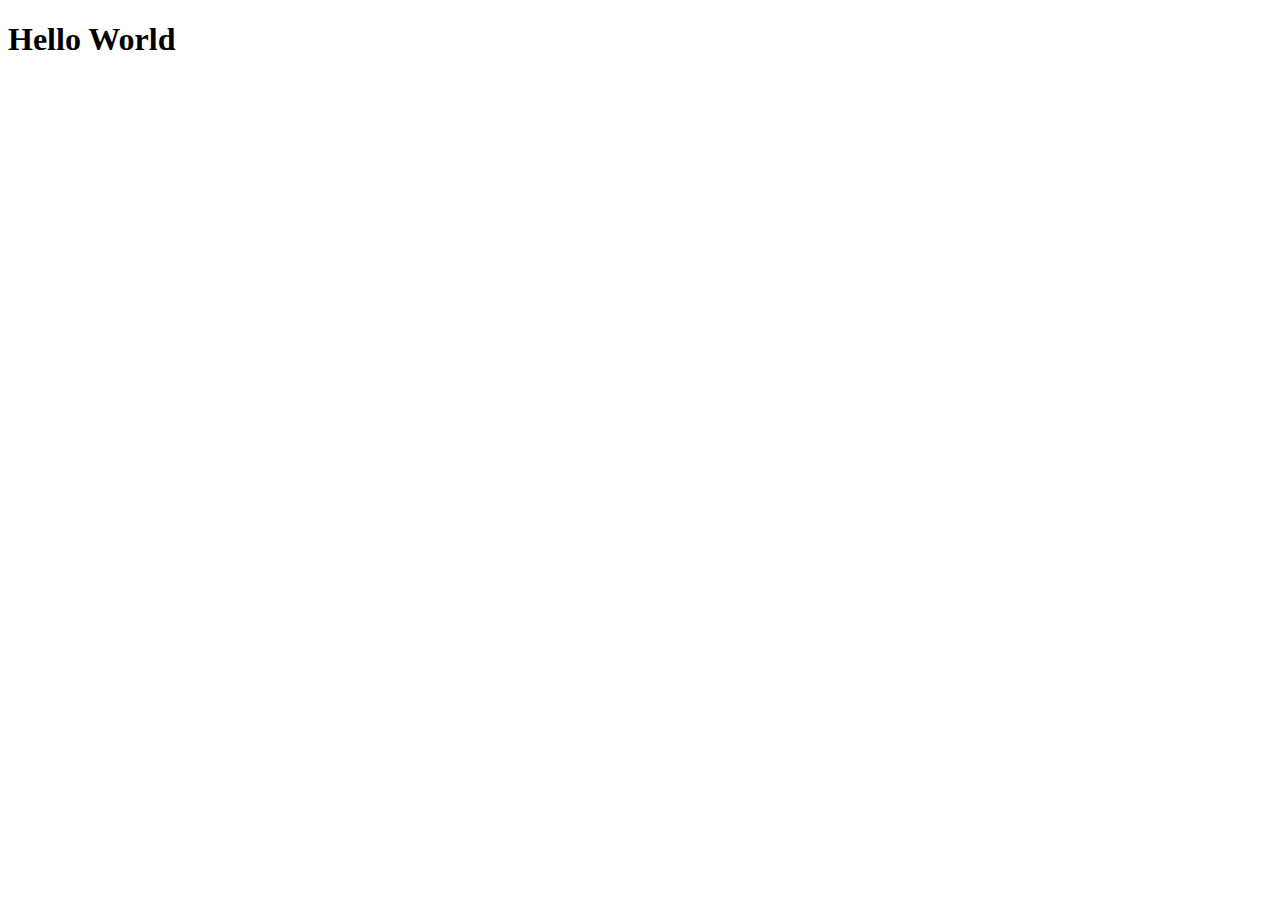
==== index.html @ 96ec60c2 "my first commit" ====
<!DOCTYPE html>
<html lang="en">
<head>
    <meta charset="UTF-8">
    <meta http-equiv="X-UA-Compatible" content="IE=edge">
    <meta name="viewport" content="width=device-width, initial-scale=1.0">
    <title>Project1</title>
</head>
<body>
    <h1>Hello World</h1>
</body>
</html>
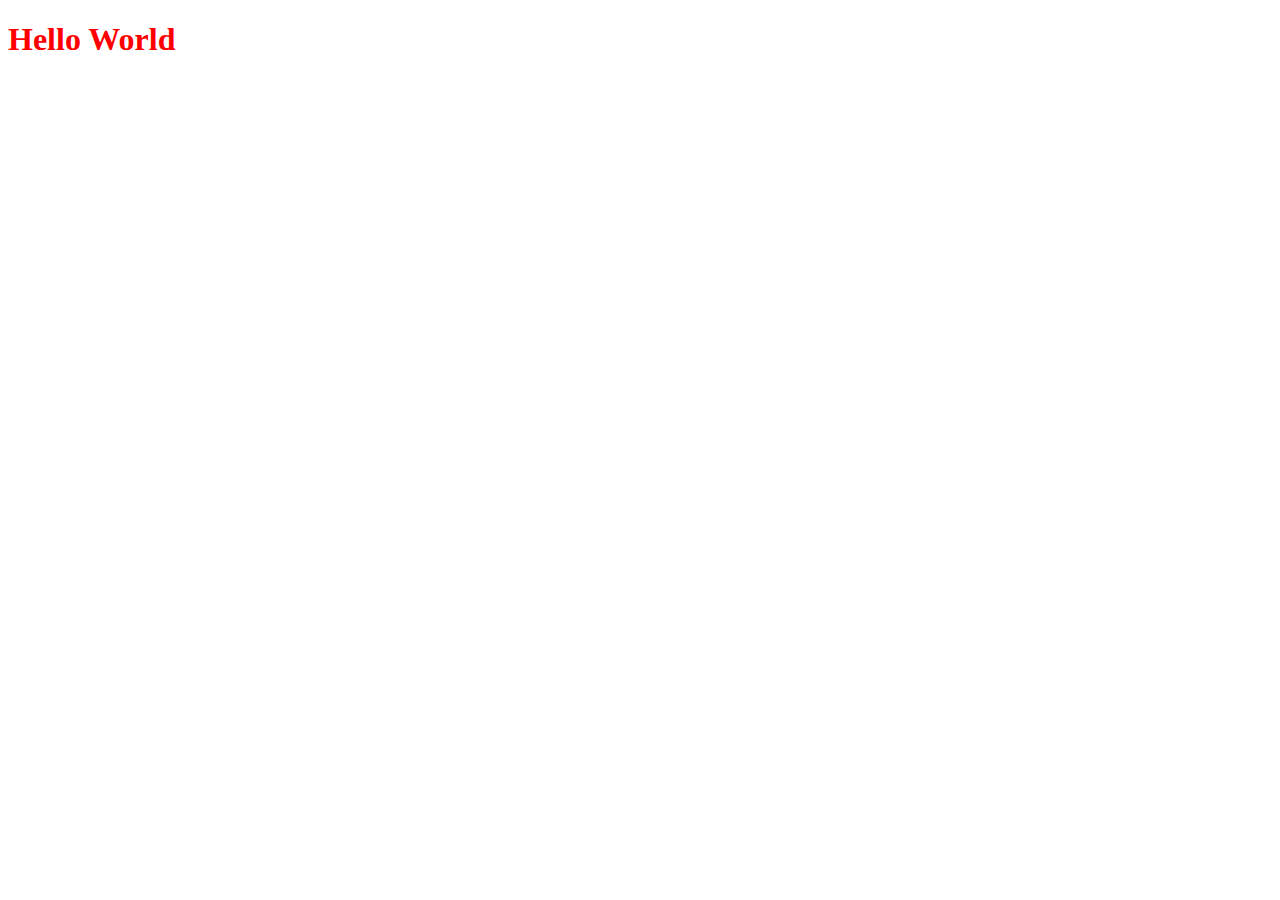
==== commit d817b804: "first program" ====
--- a/index.html
+++ b/index.html
@@ -5,6 +5,7 @@
     <meta http-equiv="X-UA-Compatible" content="IE=edge">
     <meta name="viewport" content="width=device-width, initial-scale=1.0">
     <title>Project1</title>
+    <link rel="stylesheet" href="style.css">
 </head>
 <body>
     <h1>Hello World</h1>
--- a/style.css
+++ b/style.css
@@ -0,0 +1,4 @@
+h1
+{
+    color:red;
+}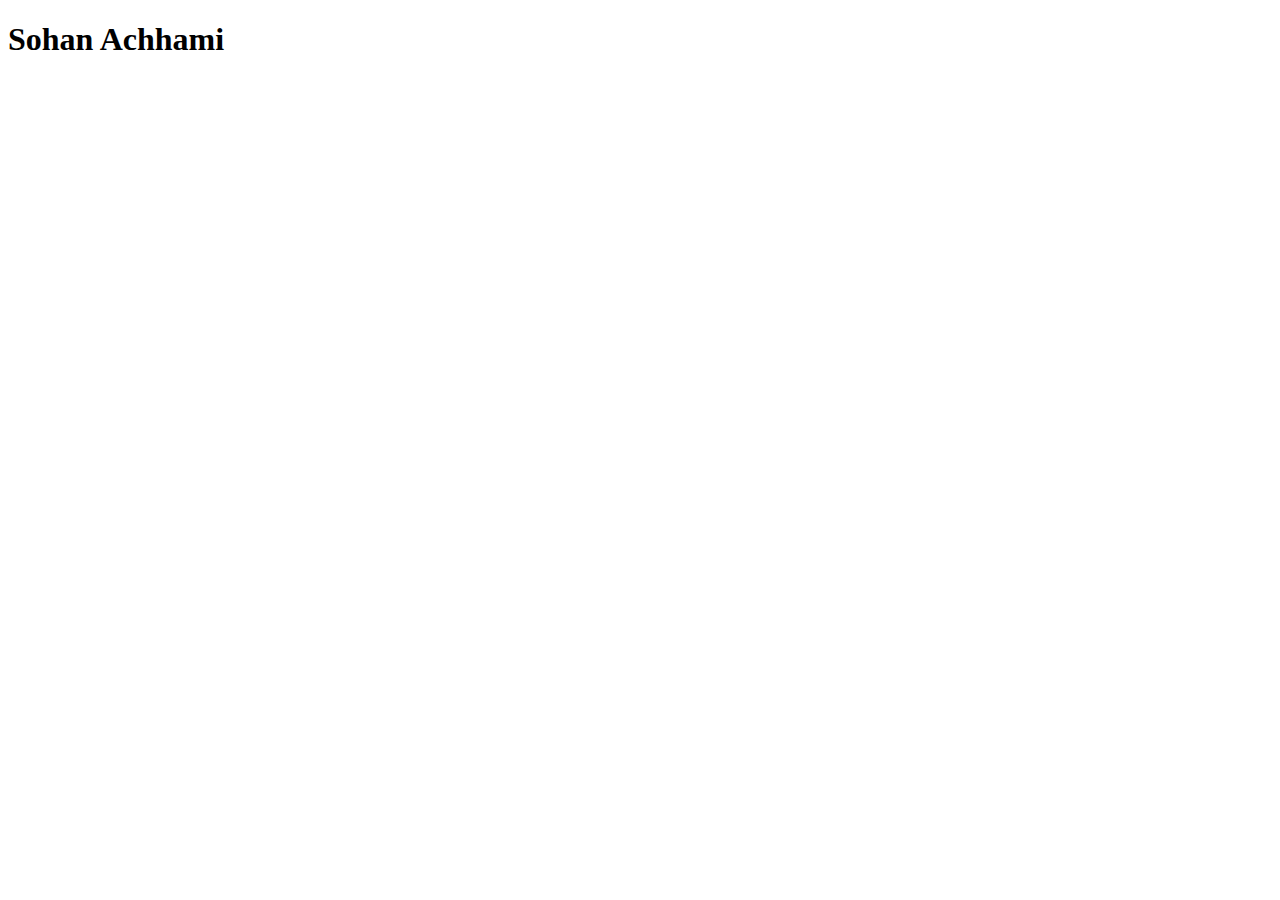
==== commit 9a739592: "add my name" ====
--- a/index.html
+++ b/index.html
@@ -8,6 +8,6 @@
     <link rel="stylesheet" href="style.css">
 </head>
 <body>
-    <h1>Hello World</h1>
+    <h1>Sohan Achhami</h1>
 </body>
 </html>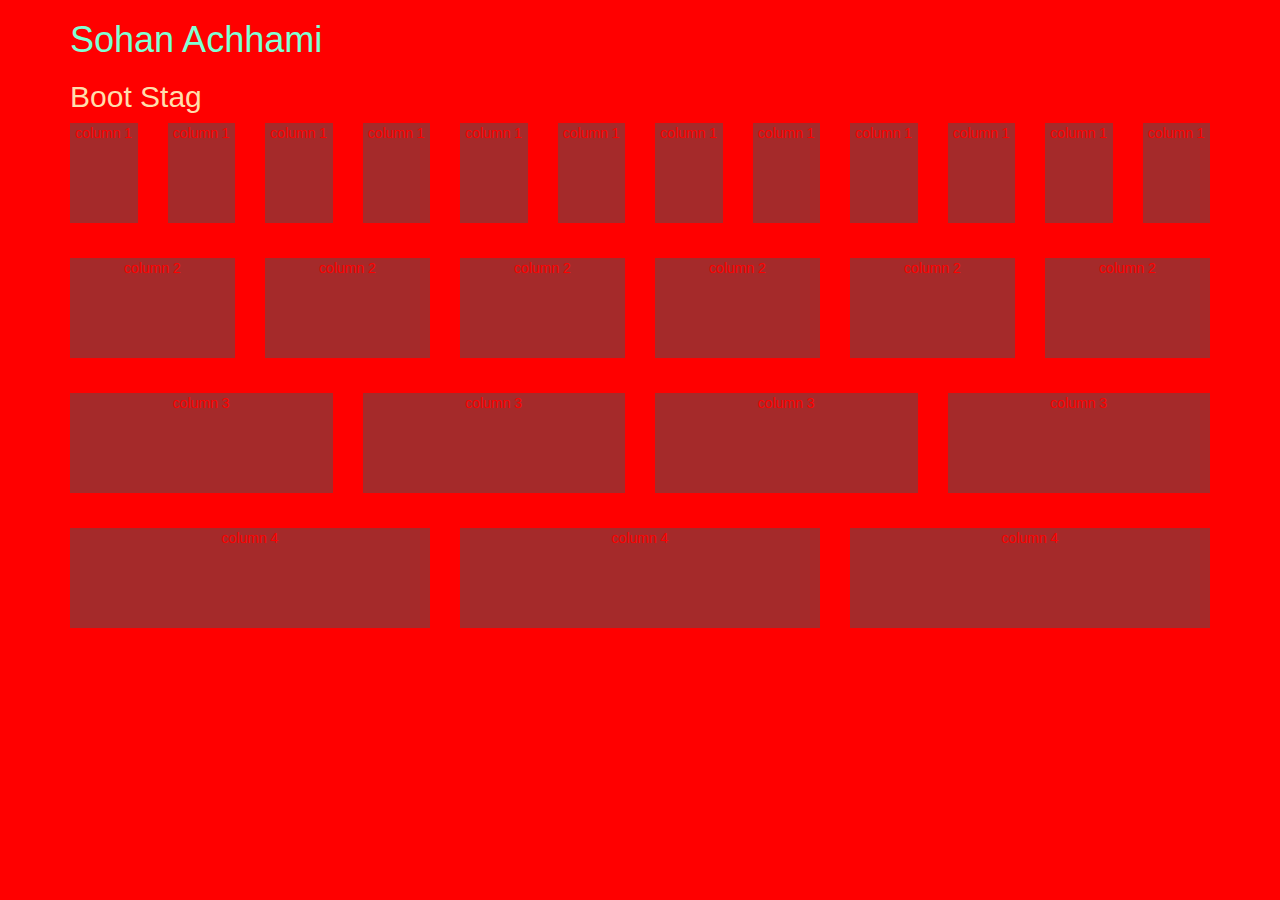
==== commit 49994ac2: "bootstag" ====
--- a/index.html
+++ b/index.html
@@ -5,9 +5,159 @@
     <meta http-equiv="X-UA-Compatible" content="IE=edge">
     <meta name="viewport" content="width=device-width, initial-scale=1.0">
     <title>Project1</title>
+    <link rel="stylesheet" href="https://cdn.jsdelivr.net/npm/bootstrap@3.4.1/dist/css/bootstrap.min.css" integrity="sha384-HSMxcRTRxnN+Bdg0JdbxYKrThecOKuH5zCYotlSAcp1+c8xmyTe9GYg1l9a69psu" crossorigin="anonymous">
+
     <link rel="stylesheet" href="style.css">
 </head>
 <body>
+    <div class="container">
     <h1>Sohan Achhami</h1>
+    <h2>Boot Stag</h2>
+
+    <div class="row">
+        
+        <div class="col-lg-1 col-md-1">
+            <div class="my-column">
+            column 1
+        </div>
+        </div>
+
+        <div class="col-lg-1">
+               <div class="my-column">
+            column 1
+        </div>
+        </div>
+        <div class="col-lg-1">
+               <div class="my-column">
+            column 1
+        </div>
+        </div>
+        <div class="col-lg-1">
+               <div class="my-column">
+            column 1
+        </div>
+        </div>
+        <div class="col-lg-1">
+               <div class="my-column">
+            column 1
+        </div>
+        </div>
+        <div class="col-lg-1">
+               <div class="my-column">
+            column 1
+        </div>
+        </div>
+        <div class="col-lg-1">
+               <div class="my-column">
+            column 1
+        </div>
+        </div>
+        <div class="col-lg-1">
+               <div class="my-column">
+            column 1
+        </div>
+        </div>
+        <div class="col-lg-1">
+               <div class="my-column">
+            column 1
+        </div>
+        </div>
+        <div class="col-lg-1">
+               <div class="my-column">
+            column 1
+        </div>
+        </div>
+        <div class="col-lg-1">
+               <div class="my-column">
+            column 1
+        </div>
+        </div>
+        <div class="col-lg-1">
+               <div class="my-column">
+            column 1
+        </div>
+        </div>
+       
+
+        <div class="col-lg-2">
+            <div class="my-column">
+            column 2
+        </div>
+        </div>
+        <div class="col-lg-2">
+                <div class="my-column">
+            column 2
+        </div>
+        </div>
+        <div class="col-lg-2">
+                <div class="my-column">
+            column 2
+        </div>
+        </div>
+        <div class="col-lg-2">
+                <div class="my-column">
+            column 2
+        </div>
+        </div>
+        <div class="col-lg-2">
+                <div class="my-column">
+            column 2
+        </div>
+        </div>
+        <div class="col-lg-2">
+                <div class="my-column">
+            column 2
+        </div>
+        </div>
+
+
+
+
+        <div class="col-lg-3">
+            <div class="my-column">
+            column 3
+        </div>
+        </div>
+        <div class="col-lg-3">
+            <div class="my-column">
+                column 3
+            </div>
+        </div>
+        <div class="col-lg-3">
+            <div class="my-column">
+                column 3
+            </div>
+        </div>
+        <div class="col-lg-3">
+            <div class="my-column">
+                column 3
+            </div>
+        </div>
+
+
+        <div class="col-lg-4">
+            <div class="my-column">
+            column 4
+            </div>
+        </div>
+        <div class="col-lg-4">
+            <div class="my-column">
+            column 4
+            </div>
+        </div>
+        <div class="col-lg-4">
+            <div class="my-column">
+            column 4
+            </div>
+        </div>
+        
+
+
+    
+
+
+    </div>
+
+    </div>
 </body>
 </html>--- a/style.css
+++ b/style.css
@@ -0,0 +1,27 @@
+*{
+    margin:0;
+    padding:0;
+}
+
+body{
+    background-color: red;
+
+}
+
+h1{
+    color:aquamarine;
+}
+
+h2
+{
+    color:navajowhite;
+}
+
+.my-column
+{
+    background-color:brown;
+    text-align:center;
+    min-height:100px;
+     margin-bottom:35px; 
+    color:red;
+}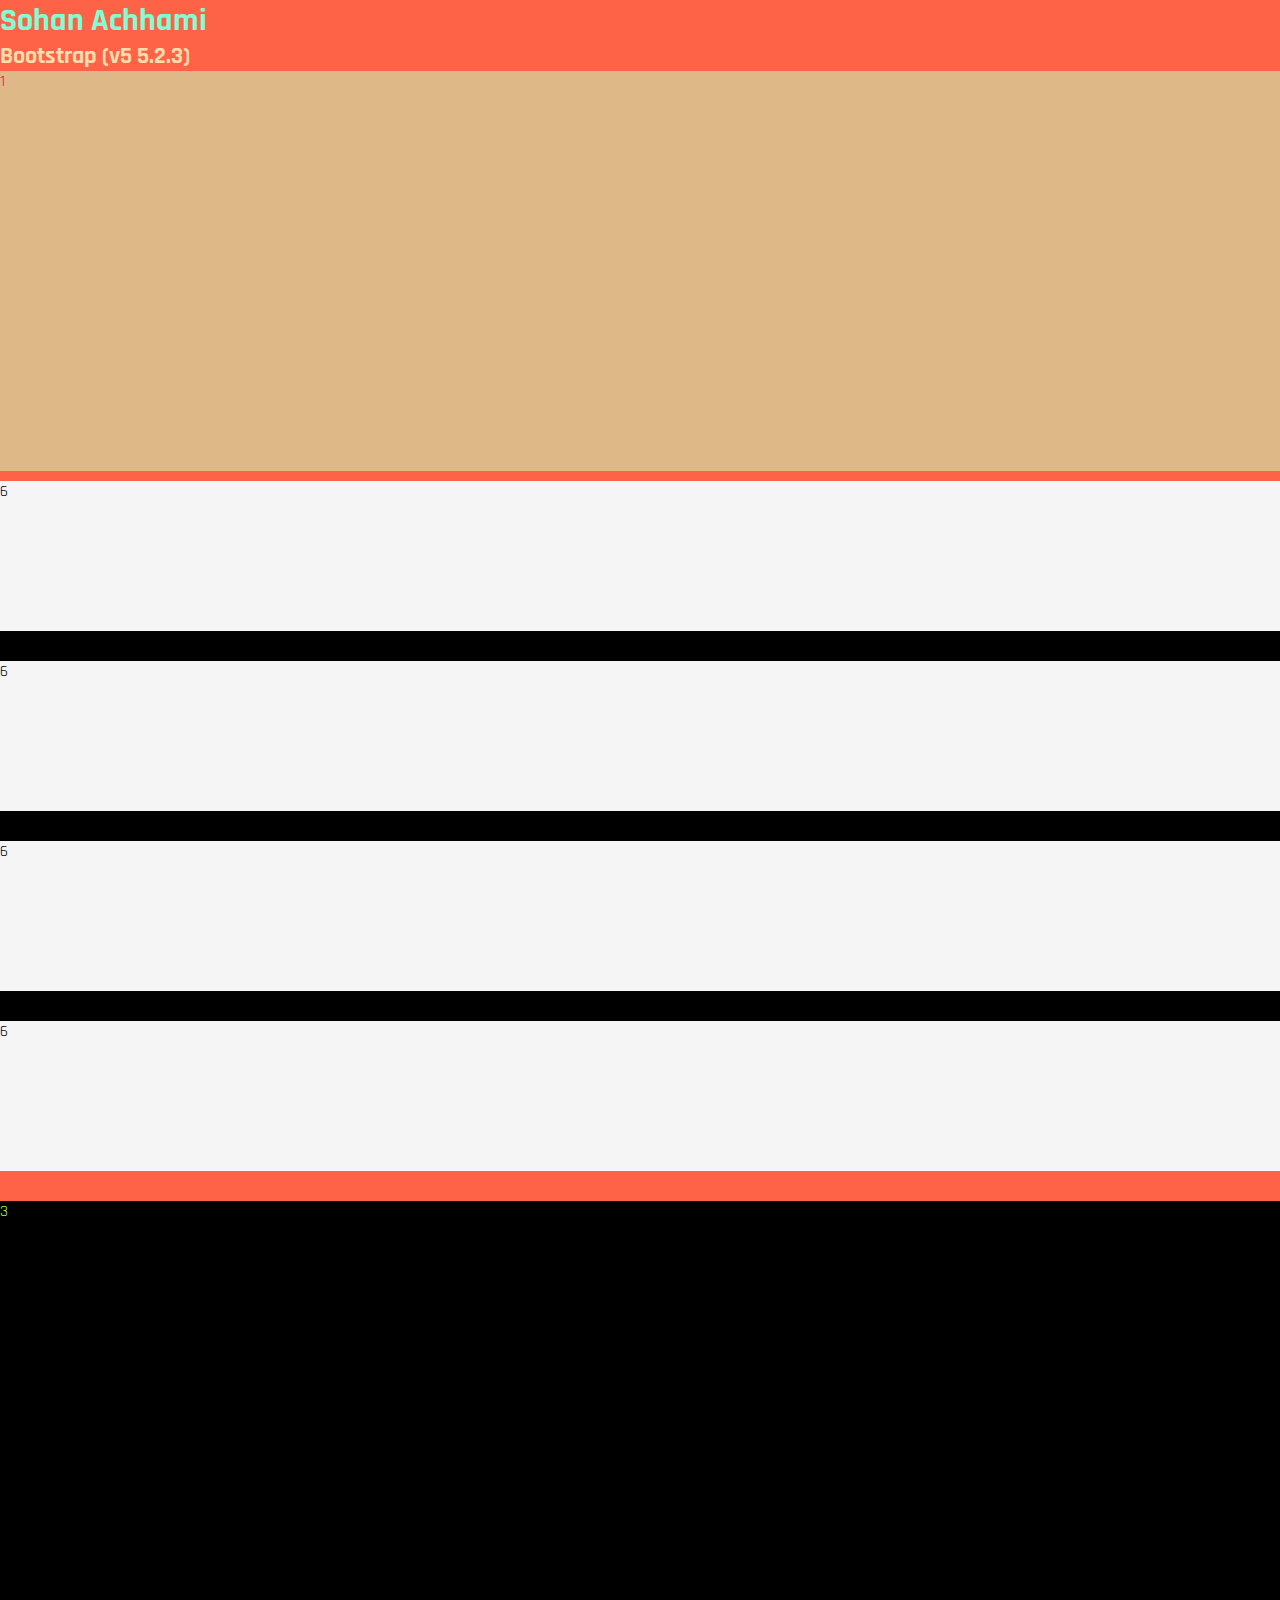
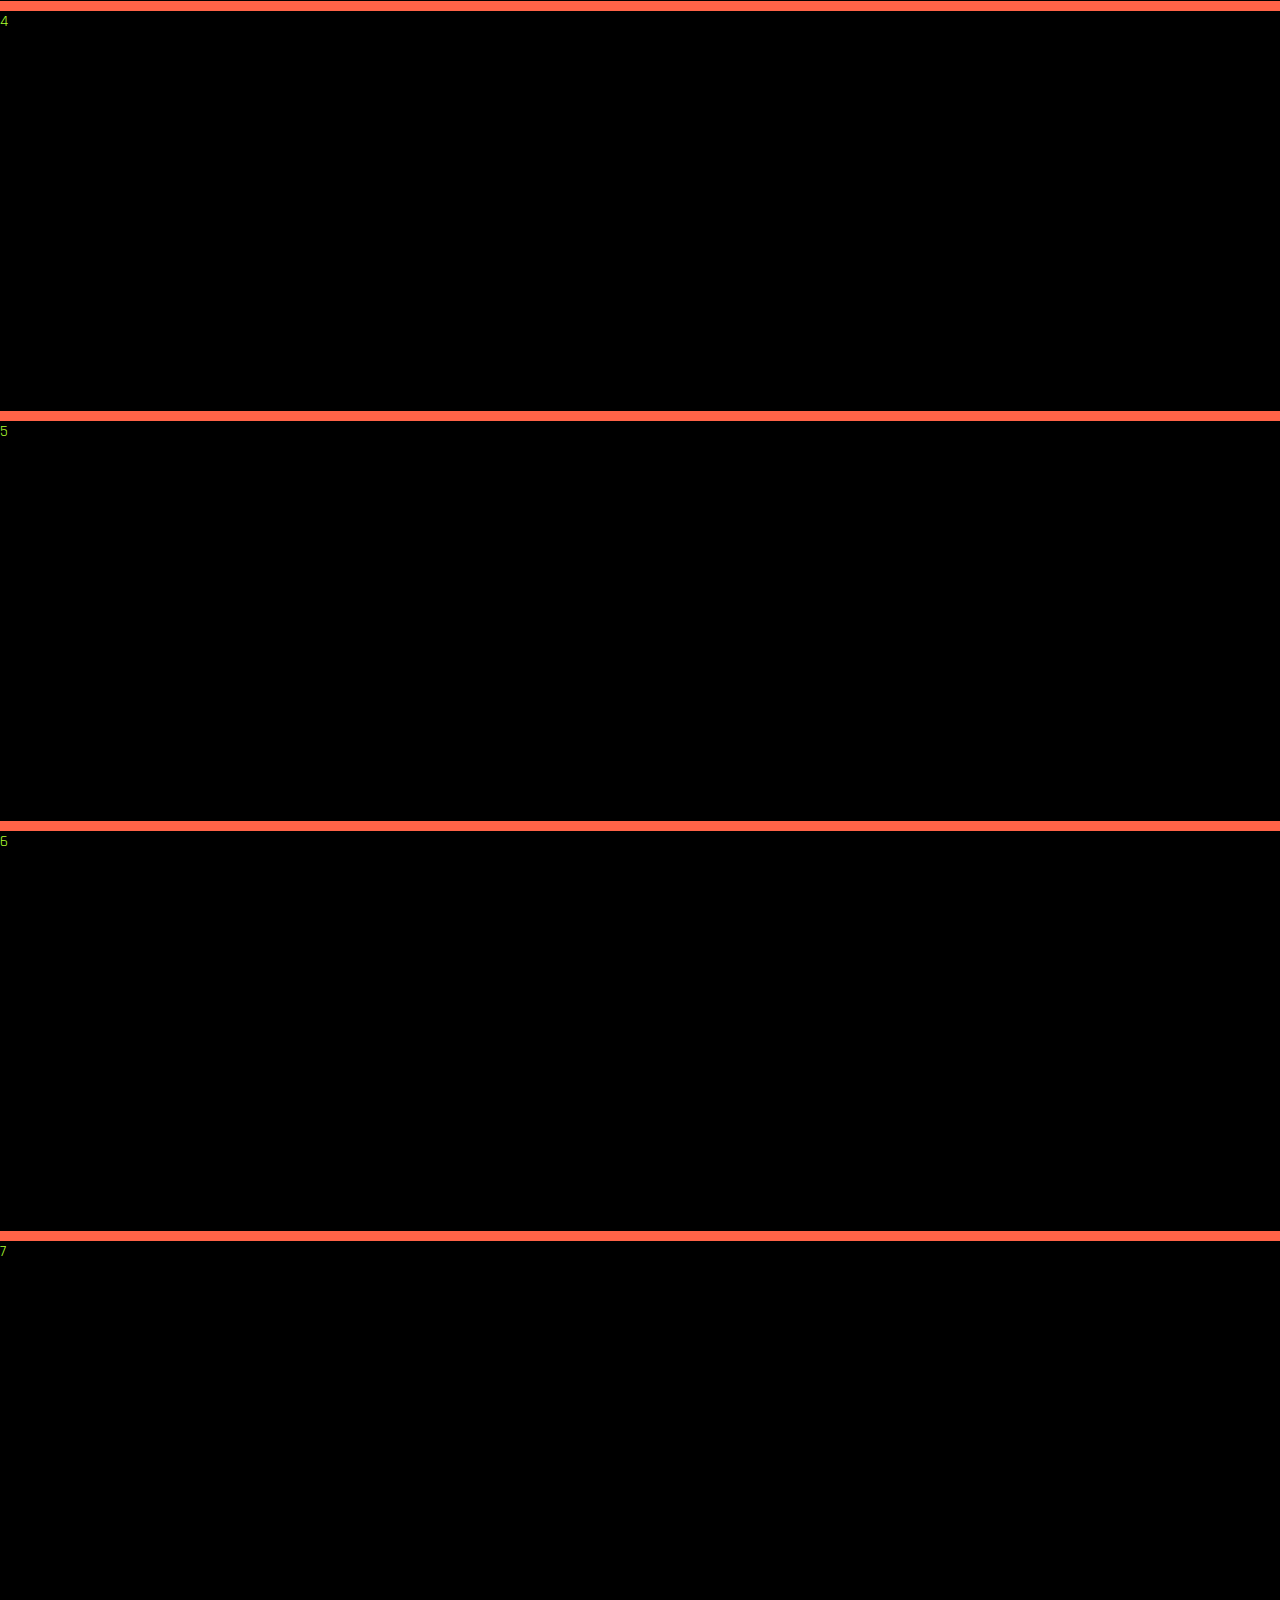
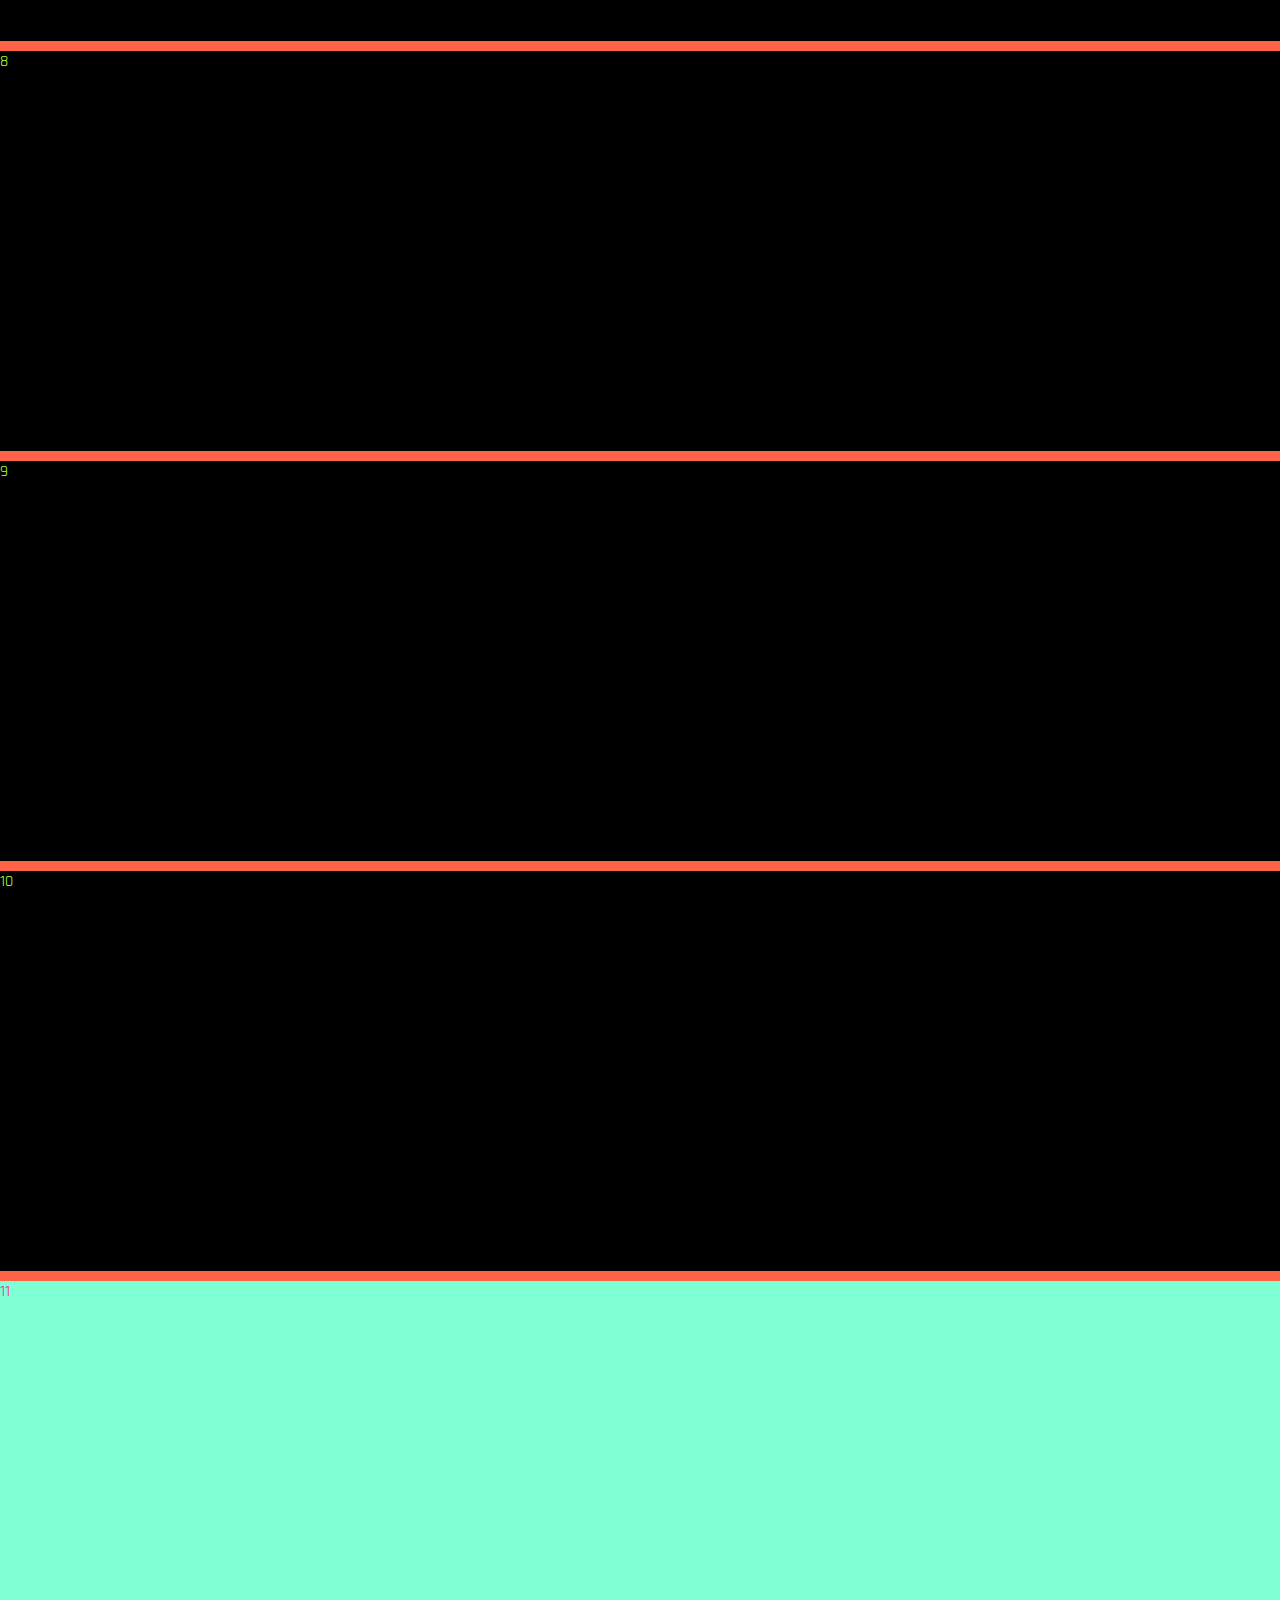
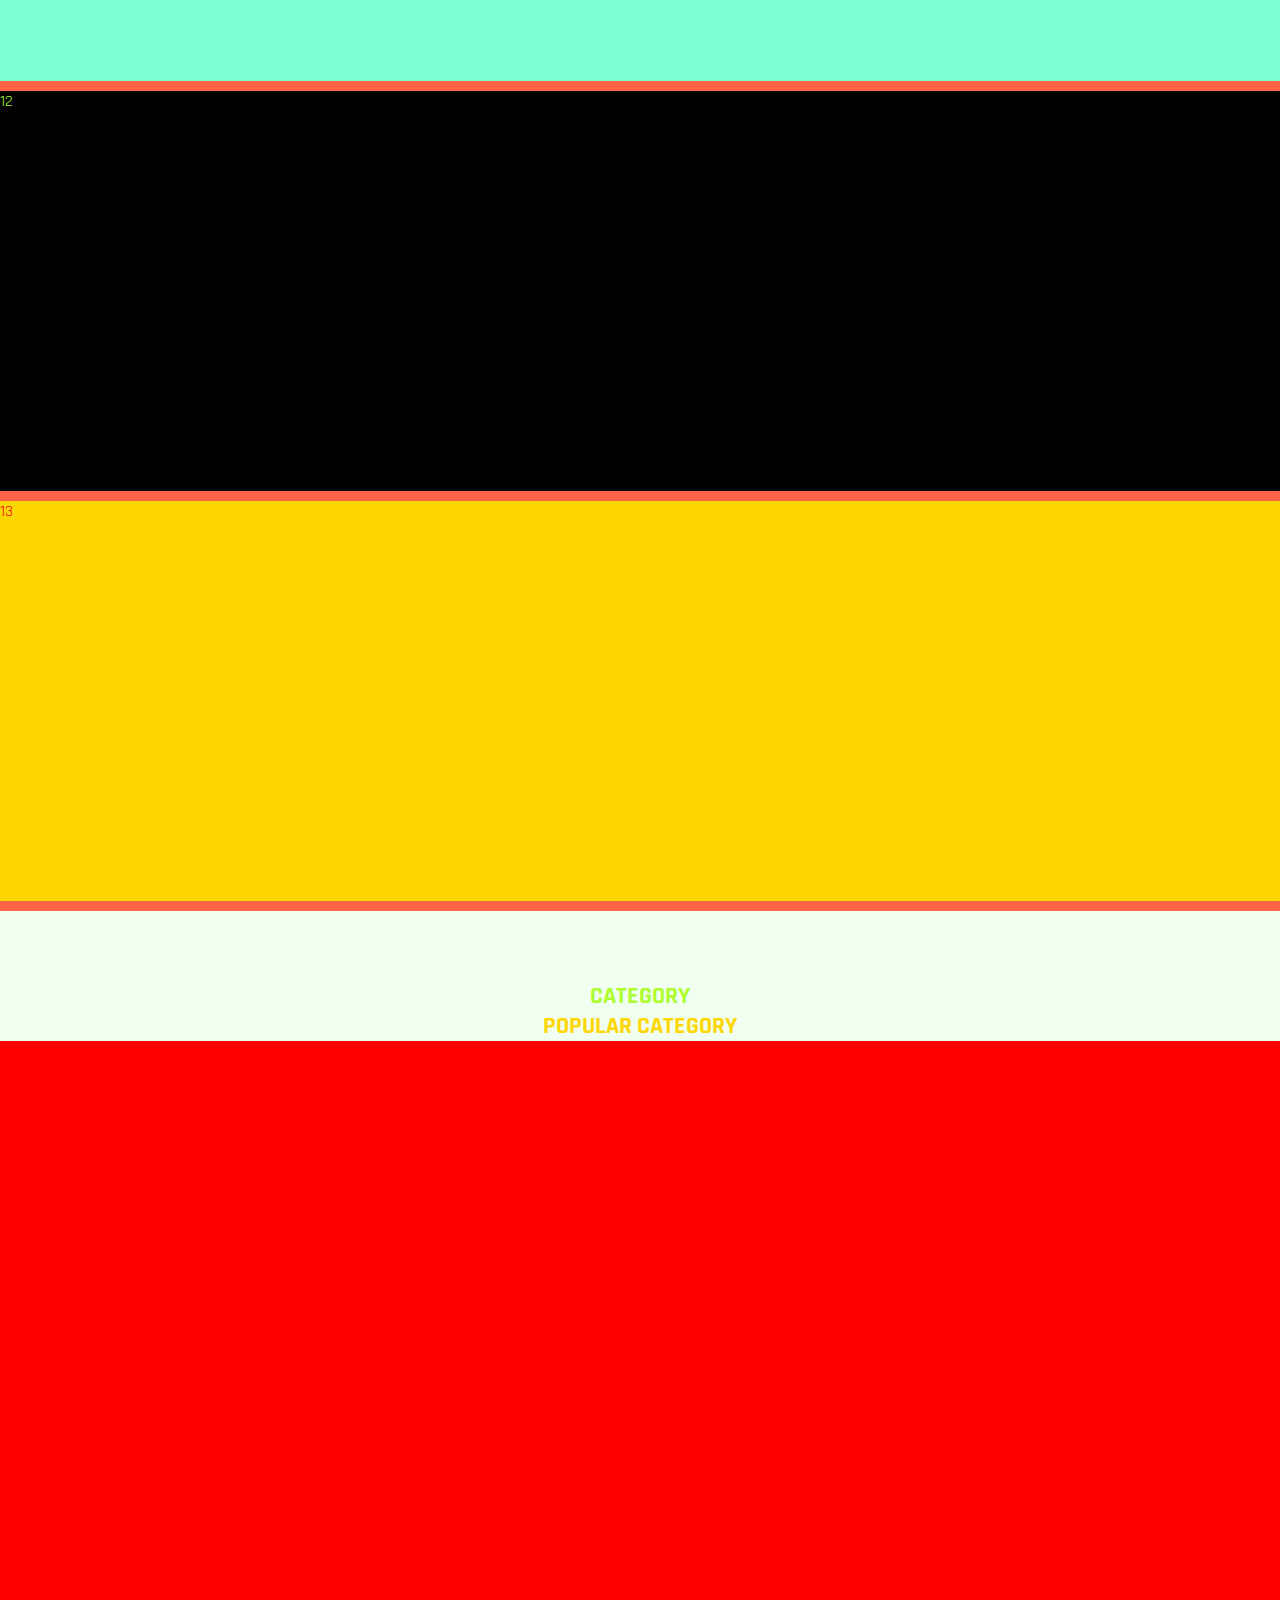
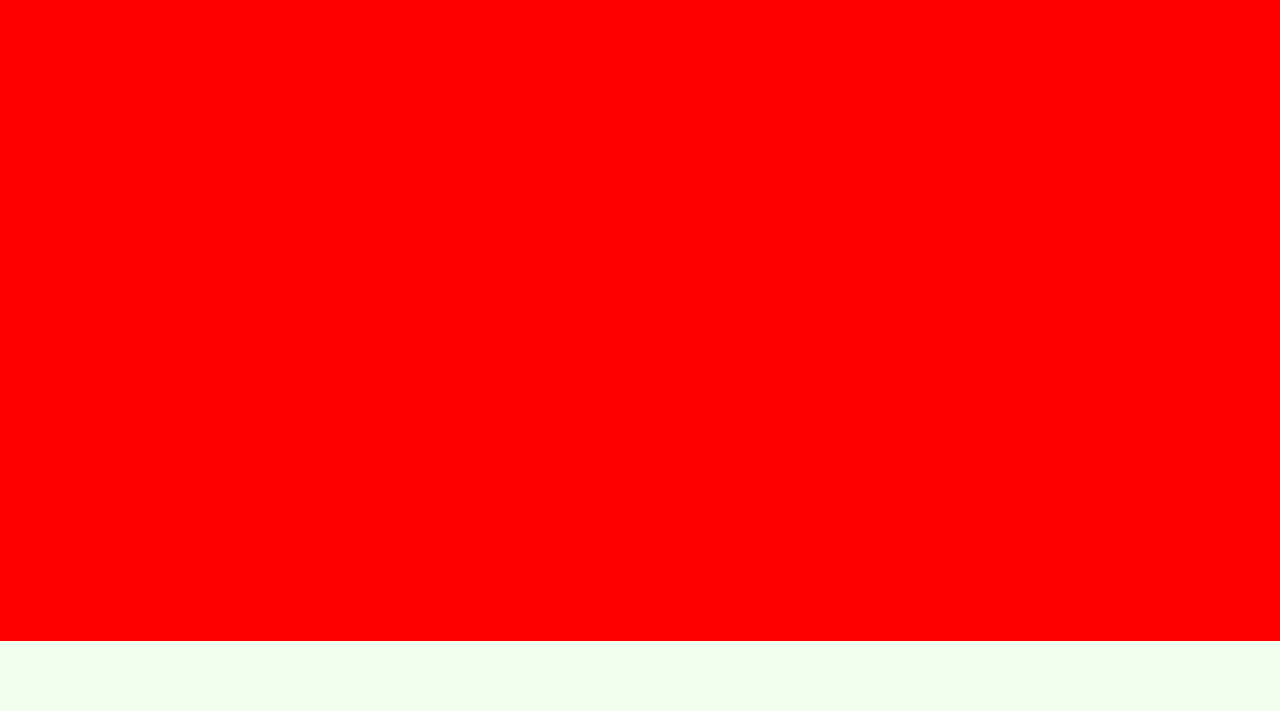
==== commit 2228ee50: "newfiles" ====
--- a/index.html
+++ b/index.html
@@ -1,163 +1,165 @@
 <!DOCTYPE html>
 <html lang="en">
+
 <head>
     <meta charset="UTF-8">
     <meta http-equiv="X-UA-Compatible" content="IE=edge">
     <meta name="viewport" content="width=device-width, initial-scale=1.0">
     <title>Project1</title>
-    <link rel="stylesheet" href="https://cdn.jsdelivr.net/npm/bootstrap@3.4.1/dist/css/bootstrap.min.css" integrity="sha384-HSMxcRTRxnN+Bdg0JdbxYKrThecOKuH5zCYotlSAcp1+c8xmyTe9GYg1l9a69psu" crossorigin="anonymous">
+    <link href="https://cdn.jsdelivr.net/npm/bootstrap@5.2.3/dist/css/bootstrap.min.css" rel="stylesheet"
+        integrity="sha384-rbsA2VBKQhggwzxH7pPCaAqO46MgnOM80zW1RWuH61DGLwZJEdK2Kadq2F9CUG65" crossorigin="anonymous">
+
 
     <link rel="stylesheet" href="style.css">
 </head>
+
 <body>
     <div class="container">
-    <h1>Sohan Achhami</h1>
-    <h2>Boot Stag</h2>
+        <!-- Bootstrap start -->
+        <h1>Sohan Achhami</h1>
+        <h2>Bootstrap (v5 5.2.3)</h2>
 
-    <div class="row">
-        
-        <div class="col-lg-1 col-md-1">
-            <div class="my-column">
-            column 1
-        </div>
-        </div>
+        <div class="row">
 
-        <div class="col-lg-1">
-               <div class="my-column">
-            column 1
-        </div>
-        </div>
-        <div class="col-lg-1">
-               <div class="my-column">
-            column 1
-        </div>
-        </div>
-        <div class="col-lg-1">
-               <div class="my-column">
-            column 1
-        </div>
-        </div>
-        <div class="col-lg-1">
-               <div class="my-column">
-            column 1
-        </div>
-        </div>
-        <div class="col-lg-1">
-               <div class="my-column">
-            column 1
-        </div>
-        </div>
-        <div class="col-lg-1">
-               <div class="my-column">
-            column 1
-        </div>
-        </div>
-        <div class="col-lg-1">
-               <div class="my-column">
-            column 1
-        </div>
-        </div>
-        <div class="col-lg-1">
-               <div class="my-column">
-            column 1
-        </div>
-        </div>
-        <div class="col-lg-1">
-               <div class="my-column">
-            column 1
-        </div>
-        </div>
-        <div class="col-lg-1">
-               <div class="my-column">
-            column 1
-        </div>
-        </div>
-        <div class="col-lg-1">
-               <div class="my-column">
-            column 1
-        </div>
-        </div>
-       
+            <div class="col-lg-4 col-md-3 col-sm-4 col-6">
+                <div class="my-box my-box-1">
+                    1
+                </div>
+            </div>
 
-        <div class="col-lg-2">
-            <div class="my-column">
-            column 2
-        </div>
-        </div>
-        <div class="col-lg-2">
-                <div class="my-column">
-            column 2
-        </div>
-        </div>
-        <div class="col-lg-2">
-                <div class="my-column">
-            column 2
-        </div>
-        </div>
-        <div class="col-lg-2">
-                <div class="my-column">
-            column 2
-        </div>
-        </div>
-        <div class="col-lg-2">
-                <div class="my-column">
-            column 2
-        </div>
-        </div>
-        <div class="col-lg-2">
-                <div class="my-column">
-            column 2
-        </div>
-        </div>
+            <div class="col-lg-8 col-md-3 col-sm-4 col-6">
+                <div class="my-box">
+                    <div class="row">
+                        <div class="col-lg-6">
+                            <div class="inner-box">
+                                6
+                            </div>
+                        </div>
+                        <div class="col-lg-6">
+                            <div class="inner-box">
+                                6
+                            </div>
+                        </div>
+                        <div class="col-lg-6">
+                            <div class="inner-box">
+                                6
+                            </div>
+                        </div>
+                        <div class="col-lg-6">
+                            <div class="inner-box">
+                                6
+                            </div>
+                        </div>
+
+                    </div>
+                </div>
+            </div>
+            <div class="col-lg-1 col-md-3 col-sm-4 col-4">
+                <div class="my-box">
+                    3
+                </div>
+            </div>
+            <div class="col-lg-1 col-md-3 col-sm-4 col-8">
+
+                <div class="my-box">
+                    4
+                </div>
+            </div>
+            <div class="col-lg-1 col-md-6 col-sm-4 col-8">
+                <div class="my-box">
+                    5
+                </div>
+            </div>
+            <div class="col-lg-1 col-md-6 col-sm-4 col-4">
+                <div class="my-box">
+                    6
+                </div>
+            </div>
+            <div class="col-lg-1 col-md-4 col-sm-4">
+                <div class="my-box">
+                    7
+                </div>
+            </div>
+            <div class="col-lg-1 col-md-8 col-sm-4">
+                <div class="my-box">
+                    8
+                </div>
+            </div>
+            <div class="col-lg-1 col-md-6 col-sm-4">
+                <div class="my-box">
+                    9
+                </div>
+            </div>
+            <div class="col-lg-1 col-md-6 col-sm-3">
+                <div class="my-box">
+                    10
+                </div>
+            </div>
+            <div class="col-lg-1 col-md-8 col-sm-6">
+                <div class="my-box my-box-3">
+                    11
+                </div>
+            </div>
+            <div class="col-lg-1 col-md-4 col-sm-3">
+                <div class="my-box">
+                    12
+                </div>
+            </div>
+
+            <div class="col-lg-1">
+                <div class="my-box  my-box-2">
+                    13
+                </div>
+
+            </div>
+            <!-- category section -->
+            <section class="category">
+
+                <div class="container">
+                    <div class="title-section">
+                        <h4>category</h4>
+                        <h2>popular category</h2>
+                    </div>
+                    <div class="content-section">
+                        <div class="row">
+                            <div class="col-lg-3">
+                                <div class="category-box">
+
+                                </div>
+                            </div>
+                            <div class="col-lg-3">
+                                <div class="category-box">
+
+                                </div>
+                            </div>
+
+                            <div class="col-lg-3">
+                                <div class="category-box">
+
+                                </div>
+                            </div>
+
+                            <div class="col-lg-3">
+                                <div class="category-box">
+
+                                </div>
+                            </div>
+
+
+
+                        </div>
+                    </div>
+
+                </div>
+            </section>
 
 
 
 
-        <div class="col-lg-3">
-            <div class="my-column">
-            column 3
+
         </div>
-        </div>
-        <div class="col-lg-3">
-            <div class="my-column">
-                column 3
-            </div>
-        </div>
-        <div class="col-lg-3">
-            <div class="my-column">
-                column 3
-            </div>
-        </div>
-        <div class="col-lg-3">
-            <div class="my-column">
-                column 3
-            </div>
-        </div>
-
-
-        <div class="col-lg-4">
-            <div class="my-column">
-            column 4
-            </div>
-        </div>
-        <div class="col-lg-4">
-            <div class="my-column">
-            column 4
-            </div>
-        </div>
-        <div class="col-lg-4">
-            <div class="my-column">
-            column 4
-            </div>
-        </div>
-        
-
-
-    
-
-
-    </div>
 
     </div>
 </body>
+
 </html>--- a/style.css
+++ b/style.css
@@ -1,27 +1,78 @@
-*{
-    margin:0;
-    padding:0;
+@import url('https://fonts.googleapis.com/css2?family=Rajdhani:wght@300;400;500;600;700&display=swap');
+
+* {
+    margin: 0;
+    padding: 0;
 }
 
-body{
-    background-color: red;
+body {
+    background-color: tomato;
+    font-family: 'Rajdhani', sans-serif;
 
 }
 
-h1{
-    color:aquamarine;
+h1 {
+    color: aquamarine;
 }
 
-h2
-{
-    color:navajowhite;
+h2 {
+    color: navajowhite;
 }
 
-.my-column
-{
-    background-color:brown;
-    text-align:center;
-    min-height:100px;
-     margin-bottom:35px; 
-    color:red;
+.my-box {
+    background: black;
+    color: greenyellow;
+    margin-bottom: 10px;
+    min-height: 400px;
+}
+
+.my-box-1 {
+    background-color: burlywood;
+    color: crimson;
+}
+
+.my-box-2 {
+    background-color: gold;
+    color: red;
+}
+
+.my-box-3 {
+    background-color: aquamarine;
+    color: deeppink;
+}
+
+.inner-box {
+    margin-bottom: 30px;
+    background-color: whitesmoke;
+    color: black;
+    min-height: 150px;
+}
+
+.category {
+    background-color: honeydew;
+    padding: 70px 0;
+}
+
+.category .title-section {
+    text-align: center;
+}
+
+.category .title-section h4 {
+    color: greenyellow;
+    text-transform: uppercase;
+    font-size: 24px;
+    font-family: 'Rajdhani', sans-serif;
+}
+
+
+.category .title-section h2 {
+    color: gold;
+    text-transform: uppercase;
+    font-size: 24px;
+    font-family: 'Rajdhani', sans-serif;
+}
+
+.category-box {
+    min-height: 300px;
+    background-color: red;
 }